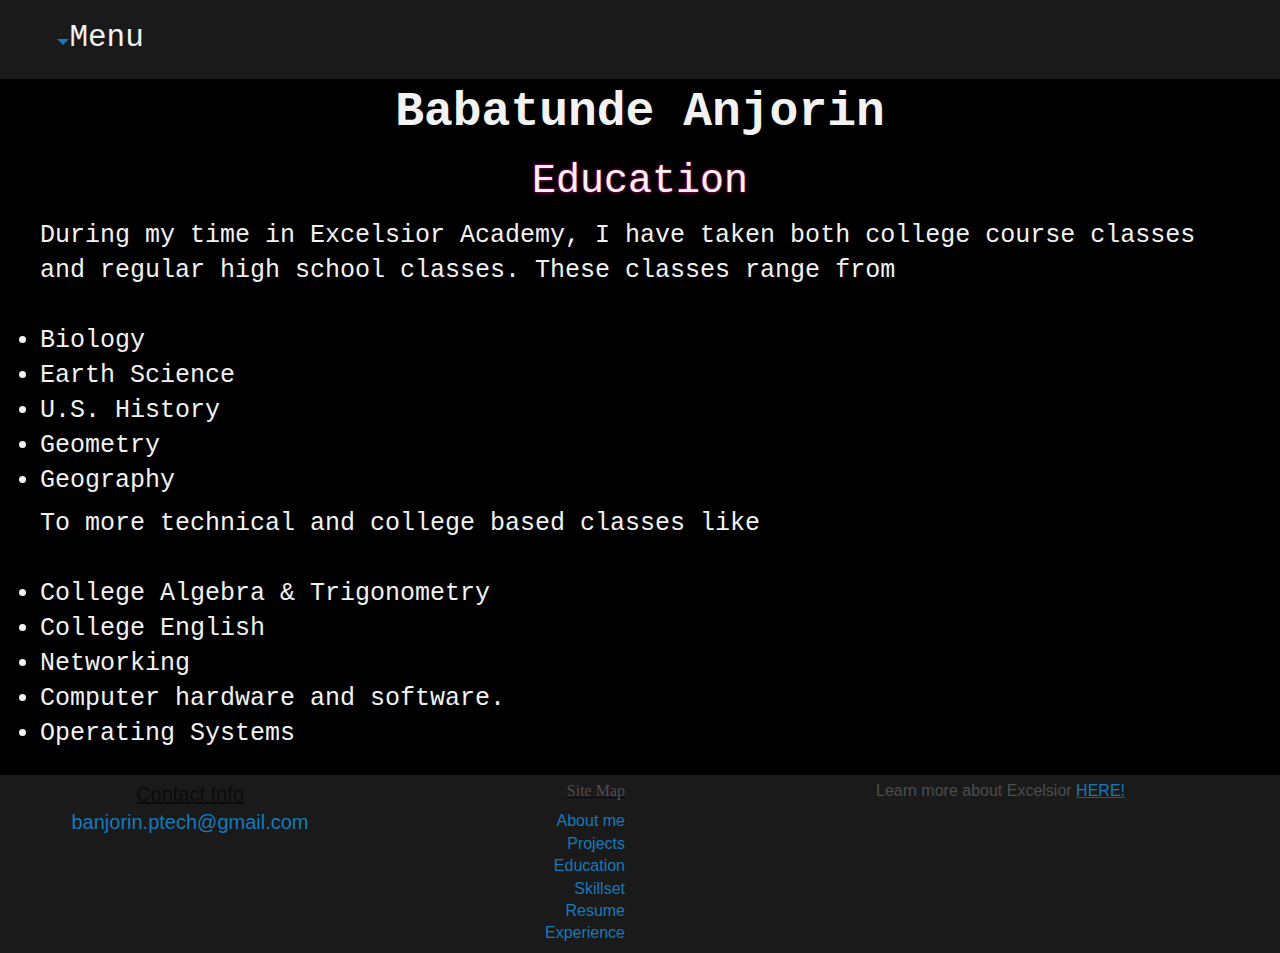
==== education.html @ 76c70f2d "new" ====
<!doctype html>
<html class="no-js" lang="en" dir="ltr">
  <head>
    <meta charset="utf-8">
    <meta http-equiv="x-ua-compatible" content="ie=edge">
    <meta name="viewport" content="width=device-width, initial-scale=1.0">
    <title>Foundation for Sites</title>
    <link rel="stylesheet" href="css/foundation.css">
    <link rel="stylesheet" href="css/app.css">
  </head>
  <body>



    </div>

    <div class="top-bar">
      <div class="top-bar-left">
        <div class="row">
          <div class="small-2 columns">
            <ul class="vertical menu" data-accordion-menu>
              <li>
                <a href="#"> <h3> Menu </h3>  </a>
                <ul class="menu vertical nested">
                  <li><a href="projects.html">Projects</a></li>
                  <li><a href="education.html">Education</a></li>
                  <li><a href="skillset.html">Skillset </a></li>
                  <li><a href="resume.html">Resume</a></li>
                  <li><a href="experience.html">Experience</a></li>
                  </ul>
                </li>

              </ul>

            </div>
        </div>
    </div>
  </div>

</div>


<h1>
  <center>
    <a href="index.html"><h1><b> Babatunde Anjorin </h1></b></a>
  </center>
</h1>
<div class="main">
  <div class="row"><center><h2>Education</h2></center>
    <h4>During my time in Excelsior Academy, I have taken both college course classes and regular high school classes. These classes range from

      <div class="small-5 colums"><br>
        <li> Biology </li>
        <li> Earth Science </li>
        <li> U.S. History </li>
        <li> Geometry </li>
        <li> Geography </li>
      </div>
    <h4> To more technical and college based classes like <br>
        <div class="small-5 colums"><br>
          <li> College Algebra & Trigonometry</li>
          <li>College English</li>
          <li>Networking</li>
          <li>Computer hardware and software.</li>
          <li> Operating Systems </li>

      </div>

    </div>
        <div class="small-3 colums">


  </div>

    <p>


    </p>
    <div class="top-bar">
      <div class="row">
        <div class="small-3 columns">
          <center><h5><u> Contact Info</u>
            <a href="https://mail.google.com">banjorin.ptech@gmail.com<br></a>
        </div>
        <div class="small-3 large-3 columns"><center><h6 align="right"><u><font color="#4d4d4d" font face="verdana"> Site Map</u></h5>
          <div class= "nobullets"><center><h6 align= "right">
          <li><a href="index.html"> About me</a></li>
          <li><a href="projects.html">Projects</li></a>
          <li><a href="education.html">Education</a></li>
          <li><a href="skillset.html">Skillset</li></a>
          <li><a href="resume.html">Resume</a></li>
          <li><a href="experience.html">Experience</a></li></h6>
        </div>
</div>
        <div class="small-3 large-5 columns"><h6 align= "right"> Learn more about Excelsior <u><a href="http://www.newburghschools.org/schools/nfa/ptech.php"> HERE!</u></h6></a>
        </div>
      </div>

      <script src="js/vendor/jquery.js"></script>
      <script src="js/vendor/what-input.js"></script>
      <script src="js/vendor/foundation.js"></script>
      <script src="js/app.js"></script>
    </body>
  </html>
  <!--My name is Babatunde Anjorin. I go to school at Newburgh Free Academy North,
  and I am in third year of Highschool. Aswell as being a junior, I am in P-tech
   (Pathways in Technology Early College High School) program known as Excelsior, a program in which
  once completed, I may earn an ASA degree.  <img src="images pt\ExcelsiorLogo.png" alt="" align="right" />--!>
---- css/app.css ----
.top-bar{
  margin: auto;
  padding: 5px 3% 0px;
  position: fixed;
  z-index: 1000000000
  min-width: inherit;
  position: inherit;
  background-image: image("images pt\PlbVW3.gif");
  background-color: #1a1a1a;
  position: relative;

}
.dropdown.menu{
  background-color: #ffffff;
}
.wrap{
  width: 95%;
  max-width: 1100px;
  margin: 0 auto;
}

h3 {
  font-family: courier new;
  color: #f2f2f2;
}
body {
  background-color: black;
}
h4 {
  color: #f2f2f2;
  font-family: courier new;
}
.vertical.menu {

  border-width: 5px;
  border-left-width: 5px;
  border-right-width: 5px;
  border-color: black;
}
h1 {
  color: #f2f2f2;
  font-family: courier new;
}
h2 {
  color: #f2f2f2;
  font-family: courier new;
  text-shadow: 0 0 3px #FF0091;
}
.verticalLine {
  border-left: thick solid #ff0000;
}

.portfolio-background {
    background-color: #000000;
    color: #00ff00;
    background-image: url("images pt\tb.jpg");

  }
  div.image {
     content:url("images pt\tb.jpg");
  }​
  div.picture1 {
   width:100px; /*width of your image*/
   height:100px; /*height of your image*/
   background-image:url("images pt\PlbVW3.gif");
   margin:0; /* If you want no margin */
   padding:0; /*if your want to padding */
}
  .background{
    background-image: url("images pt\PlbVW3.gif");
  }
  .relative{
    position:relative;
    width:1300px;
  }
  .absolute-text{
      position:absolute;
      bottom:0;
      font-size:24px;
      font-family:"vedana";
      background:rgba(251,251,251,0.5);
      padding:10px 20px;
      width:100%;
      text-align:center;
    }
    .absolute-text a{
      font-size:16px;
      color:#b92b27;
     }

     b:hover {
       text-shadow: 1px 1px 2px black, 0 0 25px blue, 0 0 5px darkblue;
       background-color: green;
     }
ul {
  background-color: #1a1a1a;
}
a {
    background-color: #1a1a1a;
}
.nobullets{
  list-style-type: none;
  text-align: right;
}
.int{
  color: #f2f2f2;
  font-family: courier new;

}
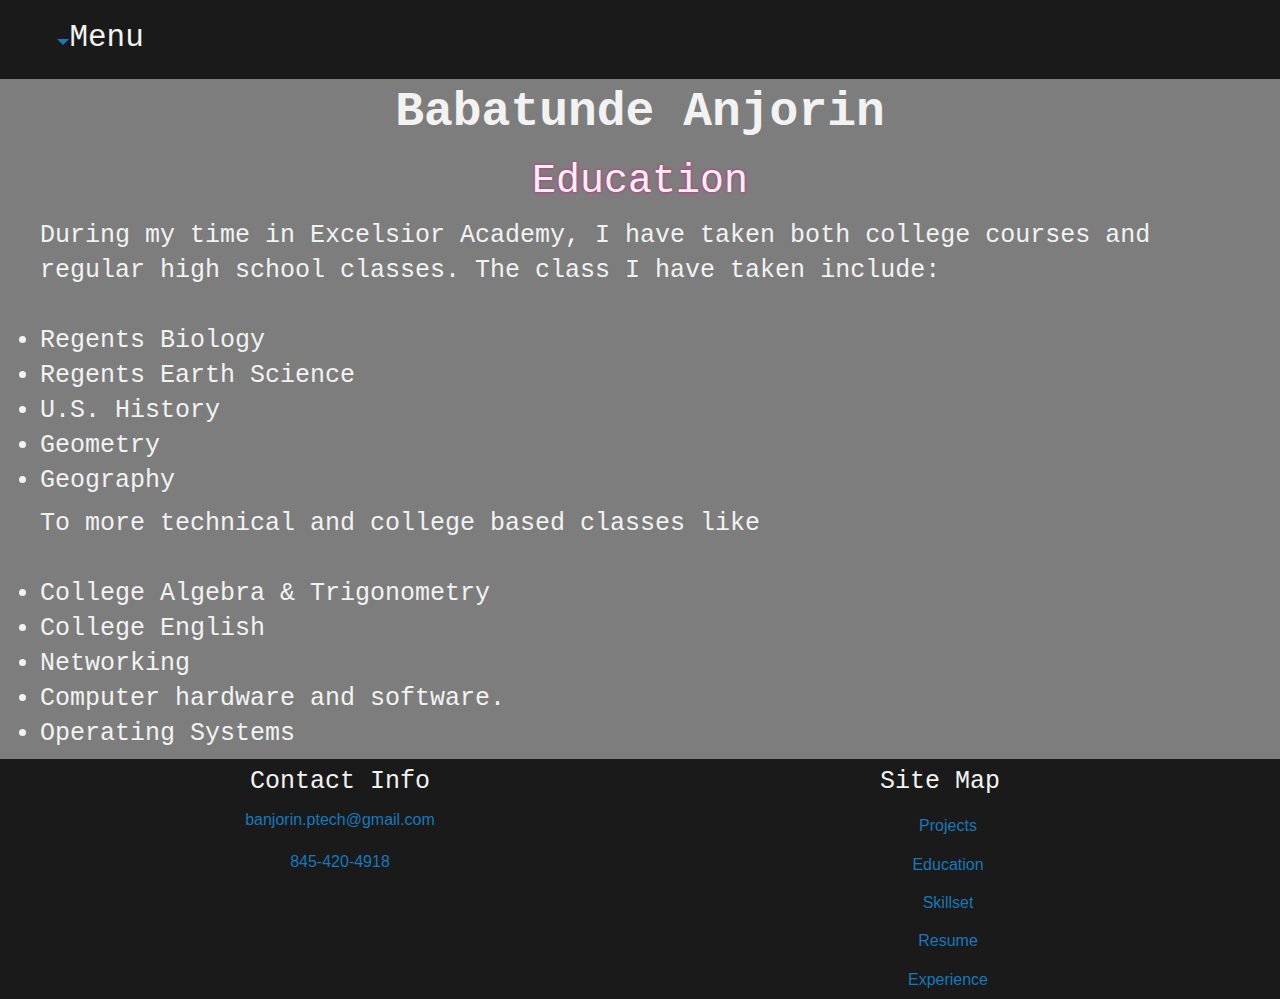
==== commit 139db721: "sgfsg" ====
--- a/education.html
+++ b/education.html
@@ -47,11 +47,14 @@
 </h1>
 <div class="main">
   <div class="row"><center><h2>Education</h2></center>
-    <h4>During my time in Excelsior Academy, I have taken both college course classes and regular high school classes. These classes range from
+    <h4>
+During my time in Excelsior Academy, I have taken both college courses and regular high school classes. The class I have taken include:
+
+
 
       <div class="small-5 colums"><br>
-        <li> Biology </li>
-        <li> Earth Science </li>
+        <li>Regents Biology </li>
+        <li> Regents Earth Science </li>
         <li> U.S. History </li>
         <li> Geometry </li>
         <li> Geography </li>
@@ -72,29 +75,29 @@
 
   </div>
 
-    <p>
 
+  <div class="top-bar">
+    <div class="row">
+      <div class="small-12 large-6 columns">
+        <h4>Contact Info</h4>
+        <p><a href="https://accounts.google.com/ServiceLogin?continue=https%3A%2F%2Fmail.google.com%2Fmail%2F&service=mail&sacu=1&rip=1#identifier">banjorin.ptech@gmail.com</a></p>
+        <p><a href="index.html">845-420-4918</a></p>
 
-    </p>
-    <div class="top-bar">
-      <div class="row">
-        <div class="small-3 columns">
-          <center><h5><u> Contact Info</u>
-            <a href="https://mail.google.com">banjorin.ptech@gmail.com<br></a>
-        </div>
-        <div class="small-3 large-3 columns"><center><h6 align="right"><u><font color="#4d4d4d" font face="verdana"> Site Map</u></h5>
-          <div class= "nobullets"><center><h6 align= "right">
-          <li><a href="index.html"> About me</a></li>
-          <li><a href="projects.html">Projects</li></a>
-          <li><a href="education.html">Education</a></li>
-          <li><a href="skillset.html">Skillset</li></a>
-          <li><a href="resume.html">Resume</a></li>
-          <li><a href="experience.html">Experience</a></li></h6>
-        </div>
-</div>
-        <div class="small-3 large-5 columns"><h6 align= "right"> Learn more about Excelsior <u><a href="http://www.newburghschools.org/schools/nfa/ptech.php"> HERE!</u></h6></a>
-        </div>
       </div>
+      <div class="small-12 large-6 columns">
+      <h4>Site Map</h4>
+      <ul class="menu vertical nested">
+        <li><a href="projects.html">Projects</a></li>
+        <li><a href="education.html">Education</a></li>
+        <li><a href="skillset.html">Skillset </a></li>
+        <li><a href="resume.html">Resume</a></li>
+        <li><a href="experience.html">Experience</a></li>
+        </ul>
+      </li>
+      </div>
+
+    </div>
+
 
       <script src="js/vendor/jquery.js"></script>
       <script src="js/vendor/what-input.js"></script>
--- a/css/app.css
+++ b/css/app.css
@@ -2,7 +2,7 @@
   margin: auto;
   padding: 5px 3% 0px;
   position: fixed;
-  z-index: 1000000000
+  z-index: 1000000000;
   min-width: inherit;
   position: inherit;
   background-image: image("images pt\PlbVW3.gif");
@@ -18,13 +18,22 @@
   max-width: 1100px;
   margin: 0 auto;
 }
-
+img{
+  width:100%;
+}
+.columns{
+  text-align: center;
+}
+.images{
+  width:70%;
+  margin: auto;
+}
 h3 {
   font-family: courier new;
   color: #f2f2f2;
 }
 body {
-  background-color: black;
+  background-color:rgb(125,125,125);
 }
 h4 {
   color: #f2f2f2;
@@ -51,7 +60,7 @@
 }
 
 .portfolio-background {
-    background-color: #000000;
+    background-color:rgb(125,125,125);
     color: #00ff00;
     background-image: url("images pt\tb.jpg");
 
